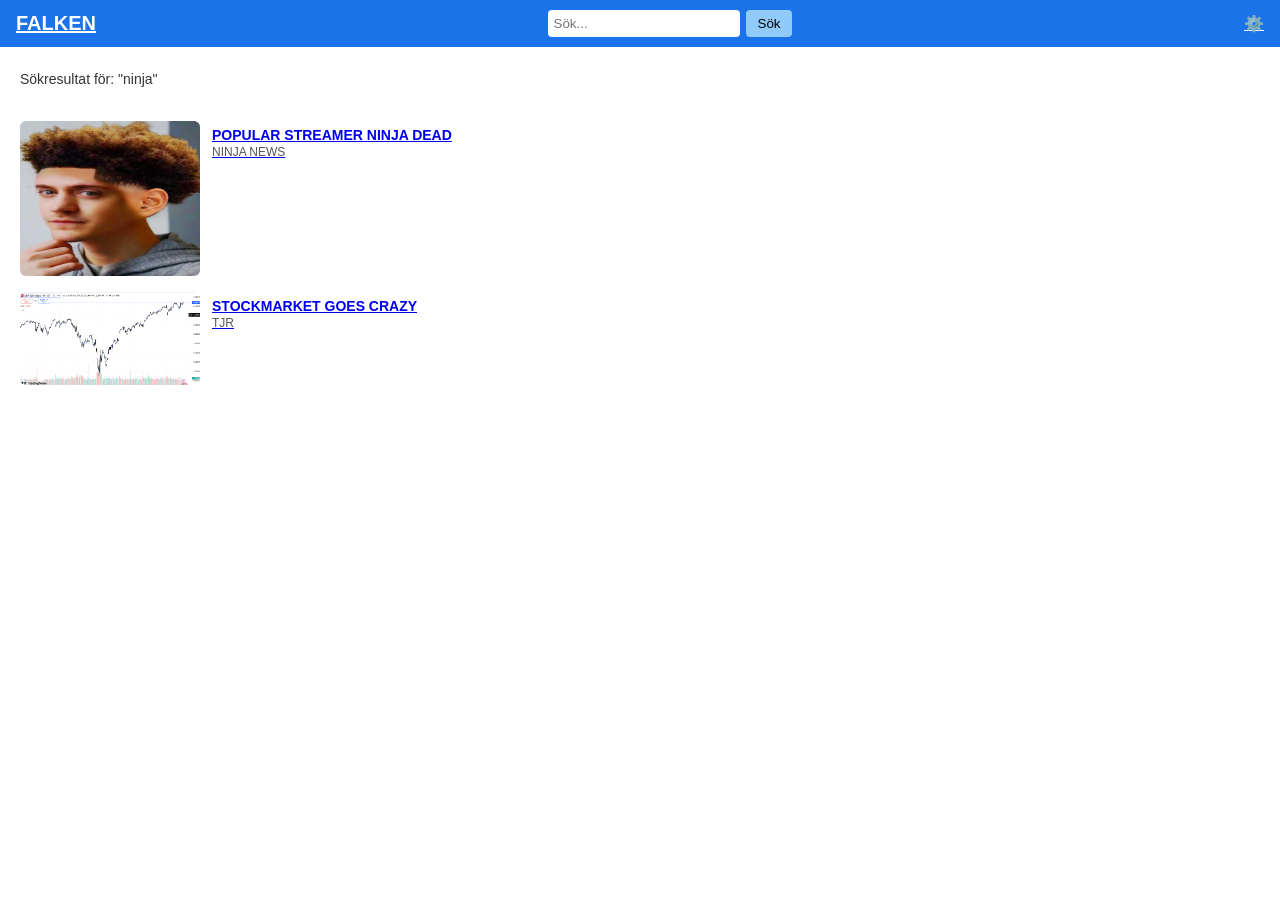
==== search.html @ 34edf61e "började på sök filen och gjorde ccs för den precis som titeln" ====
<!DOCTYPE html>
<html lang="sv"> 
<head> 
    <meta charset="UTF-8"> 
    <meta name="viewport" content="width=device-width, initial-scale=1.0"> 
    <title>FALKEN - Sök</title> <link rel="stylesheet" href="css/style.css"> 
</head> 
<body> 
    <header> 
        <h2><a href="index.html">FALKEN</a></h2> 
        <div class="search-bar"> 
            <input type="text" placeholder="Sök..."> 
            <button>Sök</button> 
        </div> 
        <a href="settings.html">⚙️</a> 
    </header>
    <p class="search-label">Sökresultat för: "ninja"</p> 
    <main class="search-results"> 
        <a href="video.html" class="video search-video"> 
            <img src="images/LowTaper.png" alt="video"> 
            <div> 
                <p class="title">POPULAR STREAMER NINJA DEAD</p> 
                <p class="channel">NINJA NEWS</p> 
            </div> 
        </a> 
        <a href="video.html" class="video search-video"> 
            <img src="images/Aktie.png" alt="video"> 
            <div> 
                <p class="title">STOCKMARKET GOES CRAZY</p> 
                <p class="channel">TJR</p> 
            </div> 
        </a> 
    </main> 
</body> 
</html>
---- css/style.css ----
body{
    margin:0;
    font-family:Arial;
}

header {
  display: flex;
  justify-content: space-between;
  align-items: center;
  padding: 10px 16px;
  background-color: #1a73e8;
  color: white;
  position: sticky;
  top: 0;
}

header h2 {
  margin: 0;
  font-size: 20px;
}

header a {
  color: white;
}

.search-bar {
  display: flex;
  gap: 6px;
}

.search-bar input {
  padding: 6px;
  border: none;
  border-radius: 4px;
  width: 180px;
}

.search-bar button {
  padding: 6px 12px;
  background-color: #90caf9;
  border: none;
  border-radius: 4px;
  cursor: pointer;
}

main{
    display:grid;
    grid-template-columns:repeat(3,1fr);
    gap:40px;
    padding:20px;
}

.video {
  display: block;
  cursor: pointer;
}

.video img {
  width: 100%;
  border-radius: 6px;
}

.video .title {
  margin: 6px 0 2px;
  font-size: 14px;
  font-weight: bold;
}

.video .channel {
  margin: 0;
  font-size: 12px;
  color: #555;
}

.search-label {
  padding: 10px 20px;
  font-size: 14px;
  color: #333;
}

main.search-results {
  display: flex;
  flex-direction: column;
  gap: 16px;
  padding: 10px 20px;
}

.search-video {
  display: flex;
  gap: 12px;
}

.search-video img {
  width: 180px;
  border-radius: 6px;
}
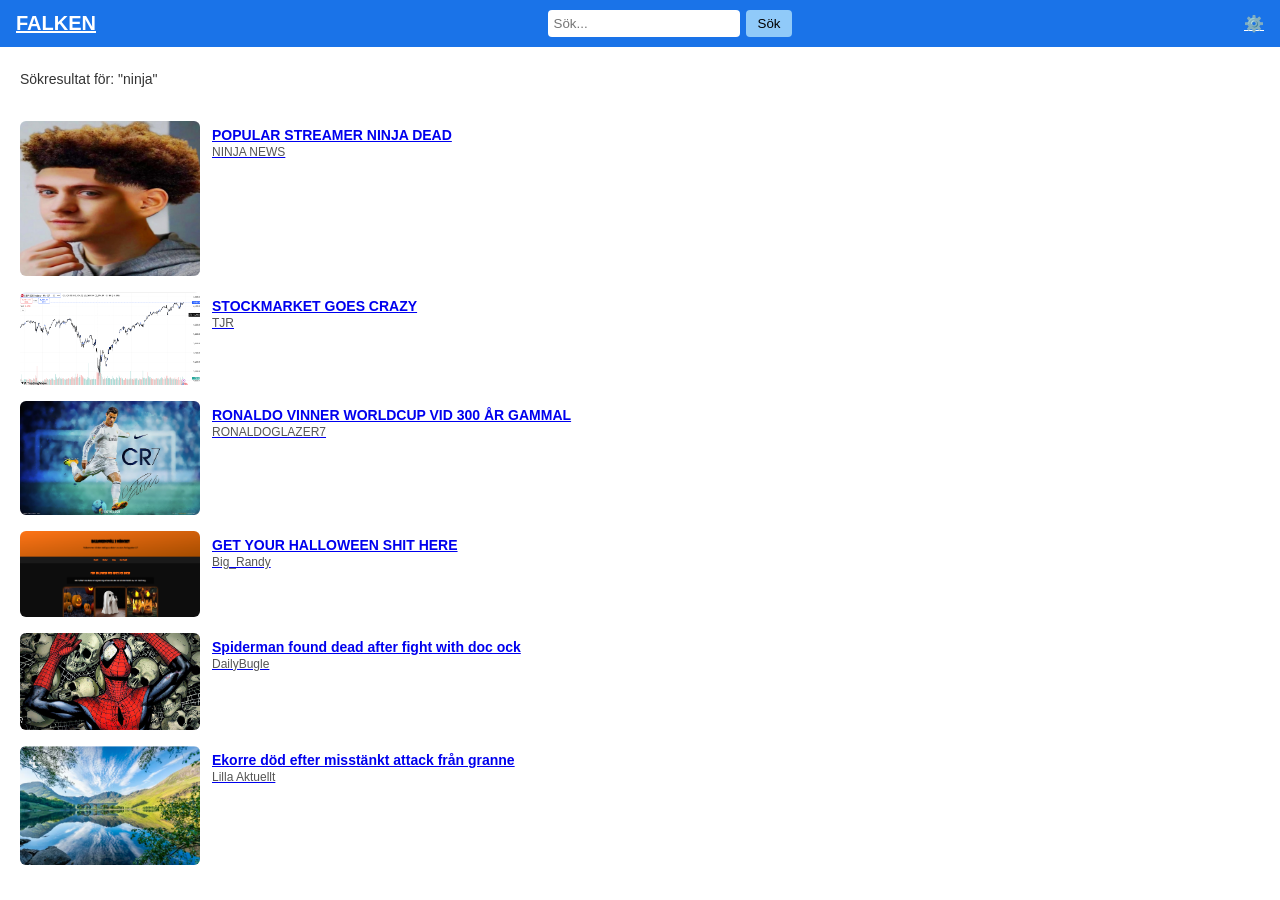
==== commit 370d4bcf: "vete fan vad som hände index gick tillbaka till sin gamla skit så jag byte tillbaka den, search så l" ====
--- a/search.html
+++ b/search.html
@@ -29,6 +29,34 @@
                 <p class="title">STOCKMARKET GOES CRAZY</p> 
                 <p class="channel">TJR</p> 
             </div> 
+        </a>
+         <a href="video.html" class="video search-video"> 
+            <img src="images/Ronaldo.jpg" alt="video"> 
+            <div> 
+                <p class="title">RONALDO VINNER WORLDCUP VID 300 ÅR GAMMAL</p> 
+                <p class="channel">RONALDOGLAZER7</p> 
+            </div> 
+        </a> 
+        <a href="video.html" class="video search-video"> 
+            <img src="images/Halloween.png" alt="video"> 
+            <div> 
+                <p class="title">GET YOUR HALLOWEEN SHIT HERE</p> 
+                <p class="channel">Big_Randy</p> 
+            </div> 
+        </a> 
+        <a href="video.html" class="video search-video"> 
+            <img src="images/spiderman.png" alt="video"> 
+            <div> 
+                <p class="title">Spiderman found dead after fight with doc ock</p> 
+                <p class="channel">DailyBugle</p> 
+            </div> 
+        </a> 
+        <a href="video.html" class="video search-video"> 
+            <img src="images/Natur.png" alt="video"> 
+            <div> 
+                <p class="title">Ekorre död efter misstänkt attack från granne</p> 
+                <p class="channel">Lilla Aktuellt</p> 
+            </div> 
         </a> 
     </main> 
 </body> 
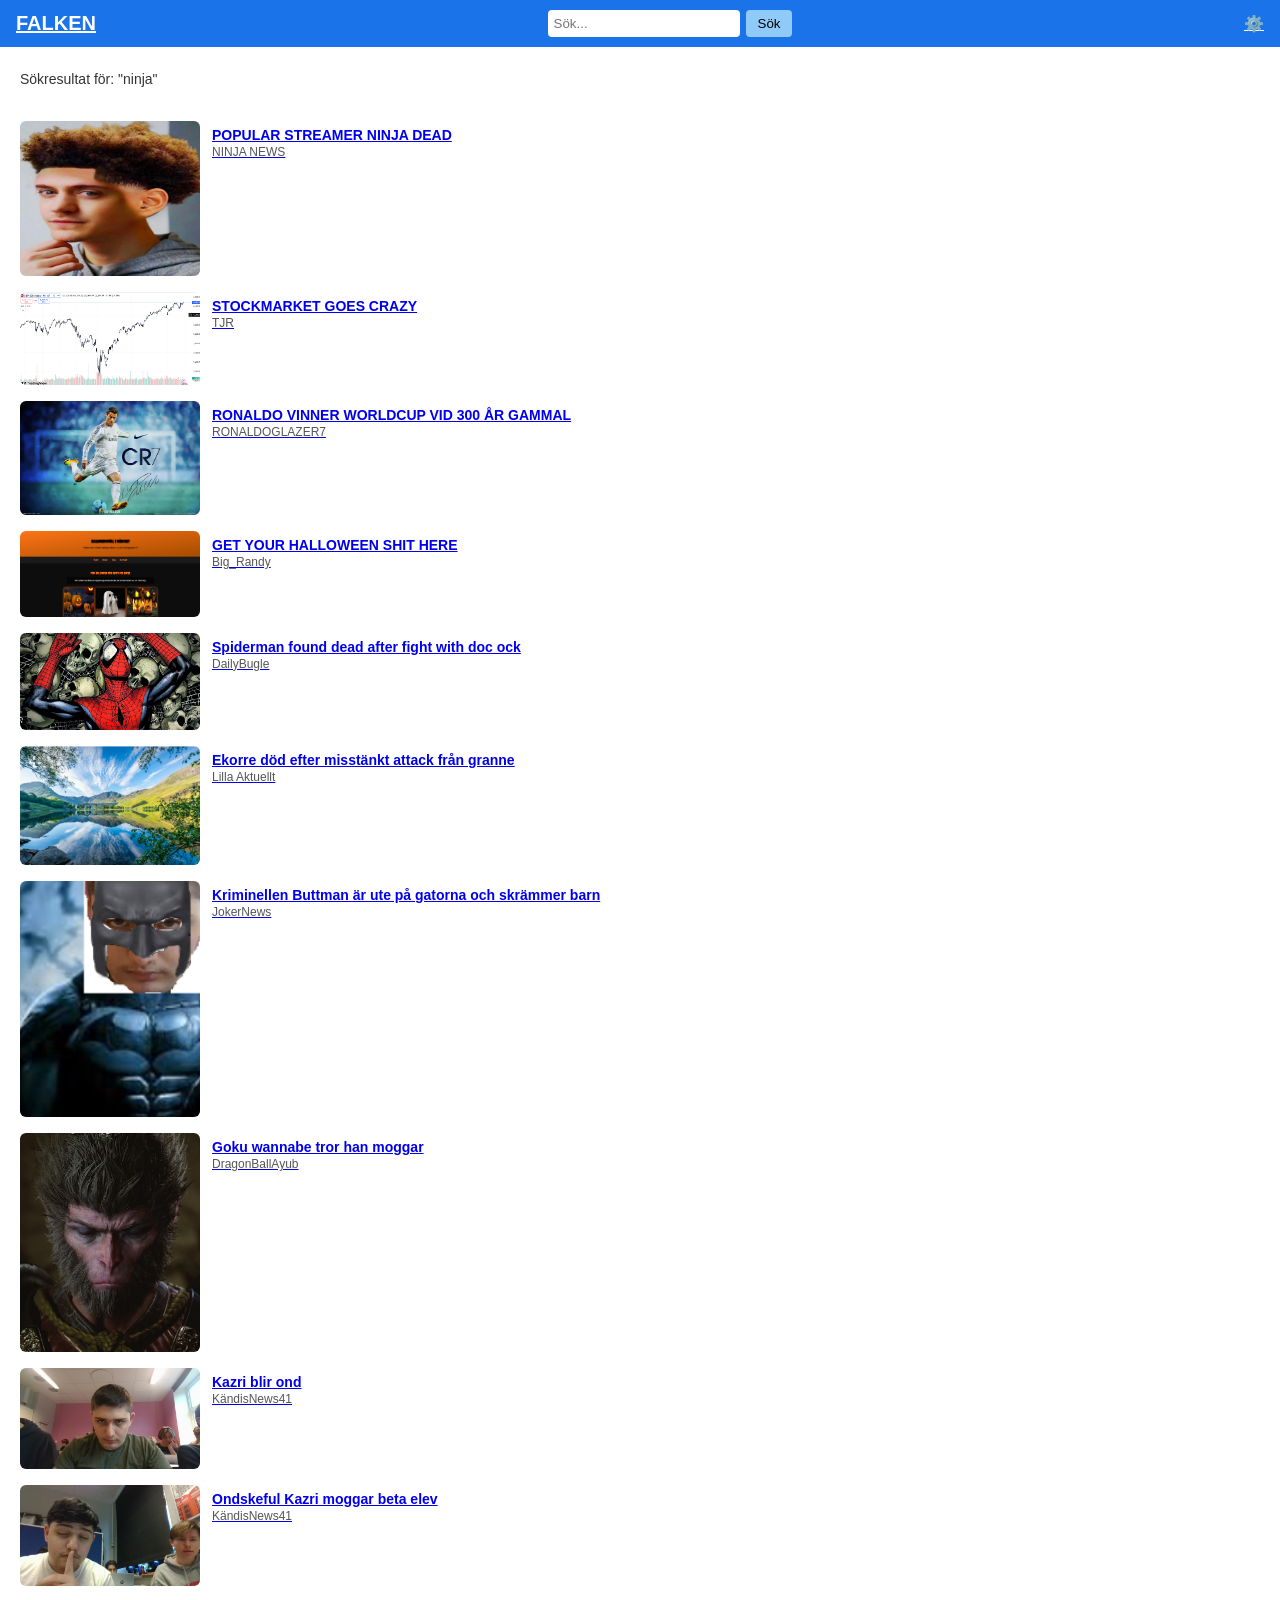
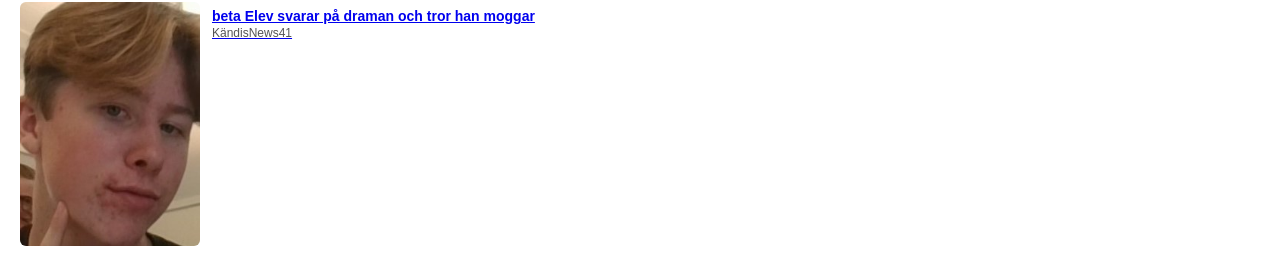
==== commit e8459c16: "putsade klart det jag la till några kommentarer, några nya videor, och la in dom i varje fil" ====
--- a/search.html
+++ b/search.html
@@ -57,7 +57,42 @@
                 <p class="title">Ekorre död efter misstänkt attack från granne</p> 
                 <p class="channel">Lilla Aktuellt</p> 
             </div> 
-        </a> 
+        </a>
+        <a href="video.html" class="video search-video"> 
+            <img src="images/Batman.png" alt="video"> 
+            <div> 
+                <p class="title">Kriminellen Buttman är ute på gatorna och skrämmer barn</p>
+                <p class="channel">JokerNews</p>
+            </div> 
+        </a>
+        <a href="video.html" class="video search-video"> 
+            <img src="images/Goku.png" alt="video"> 
+            <div> 
+                <p class="title">Goku wannabe tror han moggar</p>
+                <p class="channel">DragonBallAyub</p>
+            </div> 
+        </a>
+        <a href="video.html" class="video search-video"> 
+            <img src="images/Elev.jpg" alt="video"> 
+            <div> 
+                <p class="title">Kazri blir ond</p>
+                <p class="channel">KändisNews41</p>
+            </div> 
+        </a>
+        <a href="video.html" class="video search-video"> 
+            <img src="images/ElevBlirMoggad.jpg" alt="video"> 
+            <div> 
+                <p class="title">Ondskeful Kazri moggar beta elev</p>
+                <p class="channel">KändisNews41</p>
+            </div> 
+        </a>
+        <a href="video.html" class="video search-video"> 
+            <img src="images/Elev2.jpg" alt="video"> 
+            <div> 
+                <p class="title">beta Elev svarar på draman och tror han moggar</p>
+                <p class="channel">KändisNews41</p>
+            </div> 
+        </a>
     </main> 
 </body> 
 </html>
--- a/css/style.css
+++ b/css/style.css
@@ -93,4 +93,124 @@
 .search-video img {
   width: 180px;
   border-radius: 6px;
+}
+
+.video-img { 
+    width: 100%;
+    border-radius: 6px; 
+} 
+
+.video-desc { 
+    font-size: 14px; 
+    color: #333; 
+} 
+
+.comments { 
+    margin-top: 20px; 
+} 
+
+.comment-box { 
+    display: flex; 
+    gap: 8px; 
+    margin-bottom: 16px; 
+} 
+
+.comment-box input { 
+    flex: 1; 
+    padding: 8px; 
+    border: 1px solid #90caf9; 
+    border-radius: 4px; 
+} 
+
+.comment-box button { 
+    padding: 8px 14px; 
+    background-color: #1a73e8; 
+    color: white; border: none; 
+    border-radius: 4px; 
+    cursor: pointer; 
+} 
+
+.comment { 
+    margin-bottom: 12px; 
+    font-size: 14px; 
+} 
+
+.comment p { 
+    margin: 2px 0 0; 
+}
+
+.recommended { 
+    width: 260px; 
+    flex-shrink: 0; 
+} 
+
+.rec-title { 
+    font-weight: bold; 
+    margin-bottom: 10px; 
+}
+
+.video-page {
+  display: flex;
+  gap: 20px;
+  padding: 20px;
+  align-items: flex-start;
+}
+
+.video-main {
+  flex: 1;
+  max-width: 800px;
+}
+
+.setting { 
+    display: flex; 
+    justify-content: space-between; 
+    align-items: center; 
+    padding: 12px 0; 
+    border-bottom: 1px solid #cce0ff; 
+} 
+
+.setting label { 
+    font-size: 15px; 
+} 
+
+.setting select { 
+    padding: 4px 8px; 
+    border: 1px solid #90caf9; 
+    border-radius: 4px; 
+}
+
+.save-btn { 
+    margin-top: 20px; 
+    padding: 10px 24px; 
+    background-color: #1a73e8; 
+    color: white; 
+    border: none; 
+    border-radius: 4px; 
+    cursor: pointer; 
+    font-size: 15px; 
+}
+
+@media (max-width: 700px) { 
+    main { 
+        grid-template-columns: repeat(2, 1fr); 
+        gap: 14px; 
+        padding: 12px; 
+    } 
+    .search-bar input { 
+        width: 120px; 
+    } 
+    .search-video img { 
+        width: 120px; 
+    } 
+    .video-page { 
+        flex-direction: column; 
+    } 
+    .recommended { 
+        width: 100%; 
+    } 
+}
+@media (max-width: 450px) { 
+    main { 
+        grid-template-columns: 1fr; 
+    } 
 }
